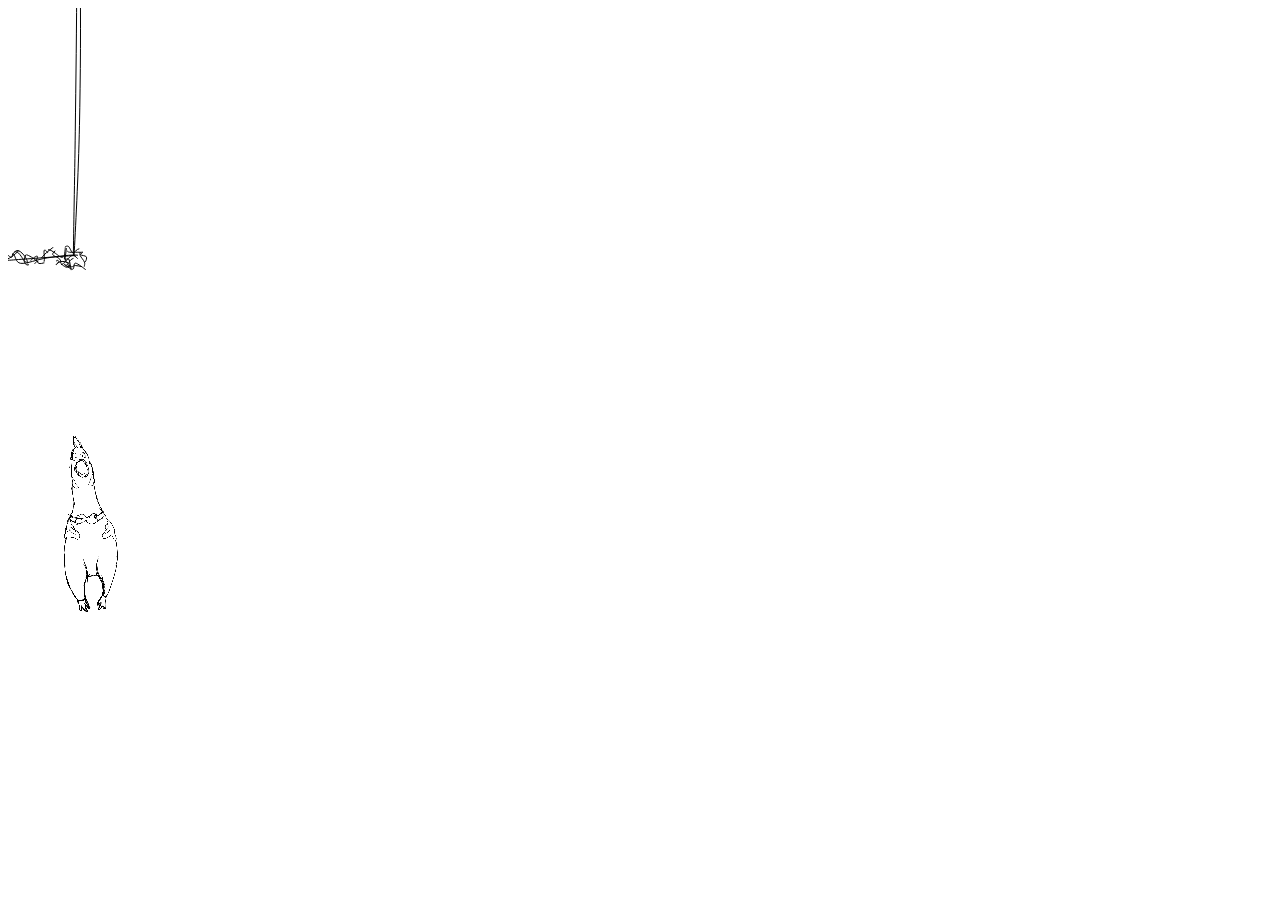
==== sketch.html @ 508a361c "Upload chickn" ====
<html>
  <head>
<!--     <script src="https://js.leapmotion.com/leap-0.6.3.js"></script> -->
    <script src="p5.js"></script>
    <script language="javascript" type="text/javascript" src="p5.scribble.js"></script>
    <script src="sketch.js"></script>
  </head>
  <body>
  </body>
</html>
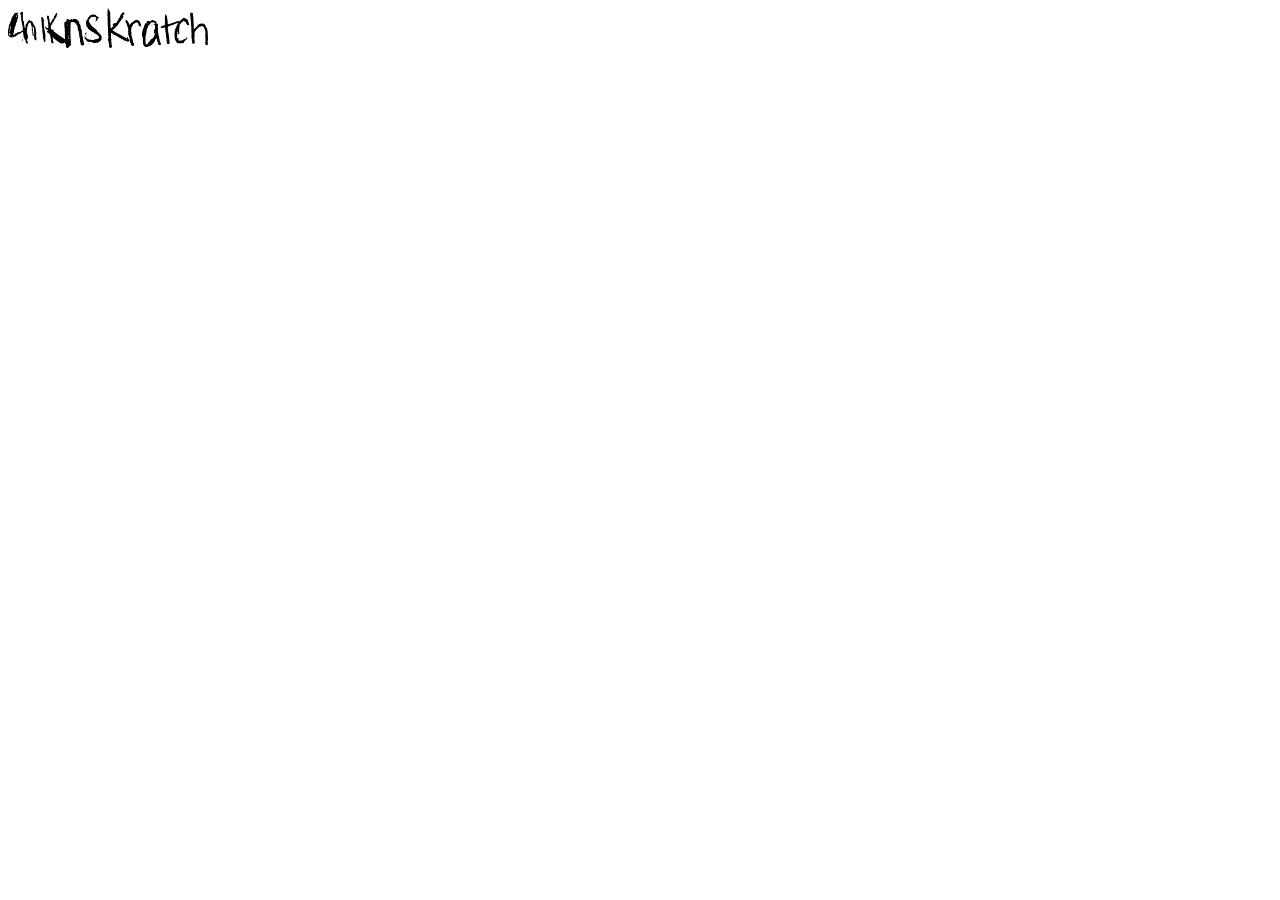
==== commit f57a8b6c: "corrected typo" ====
--- a/sketch.html
+++ b/sketch.html
@@ -1,10 +1,13 @@
 <html>
   <head>
 <!--     <script src="https://js.leapmotion.com/leap-0.6.3.js"></script> -->
-    <script src="p5.js"></script>
-    <script language="javascript" type="text/javascript" src="p5.scribble.js"></script>
-    <script src="sketch.js"></script>
+    <script src="lib/p5.js"></script>
+    <script language="javascript" type="text/javascript" src="lib/p5.scribble.js"></script>
+    <link rel="stylesheet" type="text/css" href="css/style.css">
   </head>
   <body>
-  </body>
+    <div class="assignment"><img src="png/chicknskratch.png" width="200"></div>
+    <div id="shake"><script src="sketch.js"></script></div>
+    </a>
+</body>
 </html>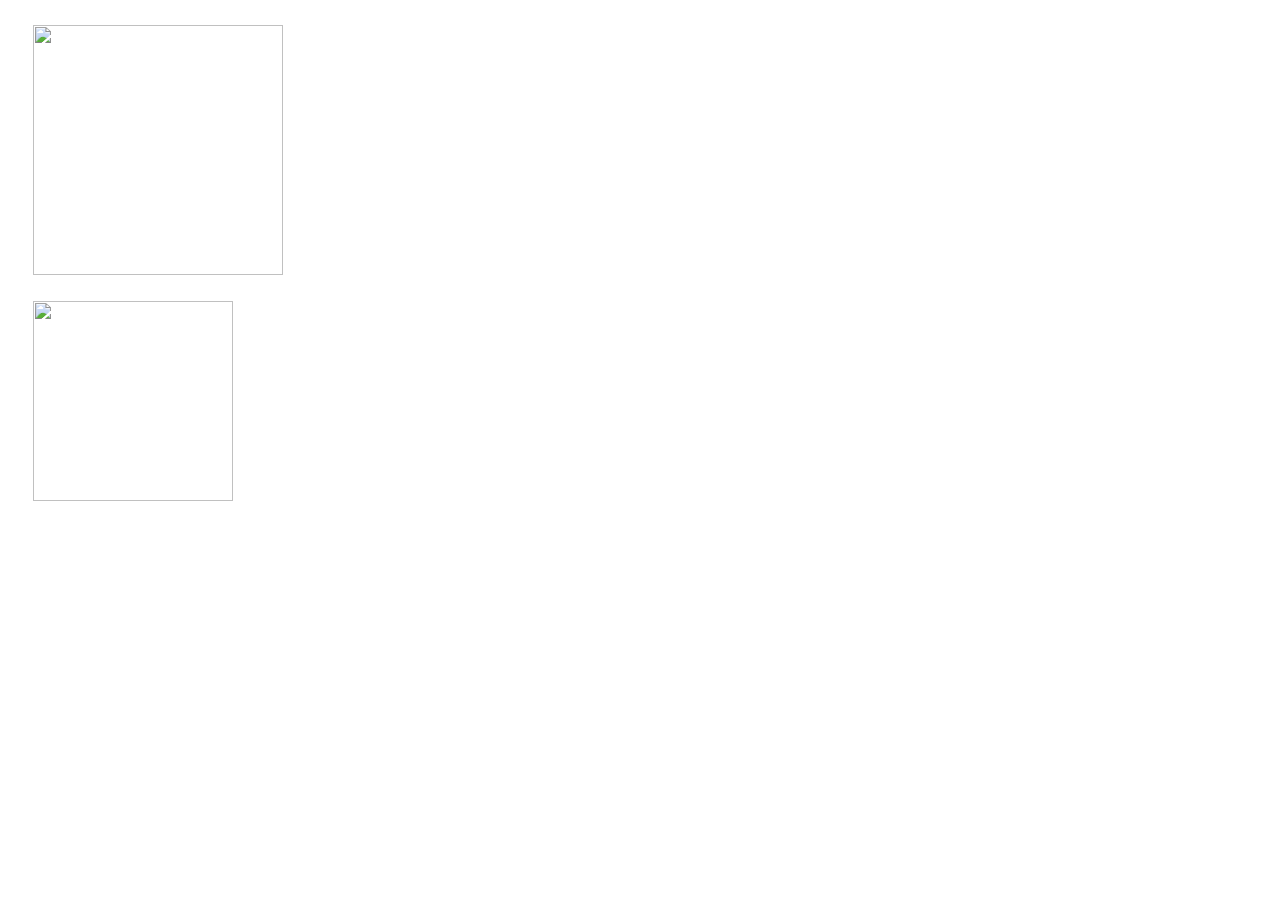
==== commit 0cc775ce: "ibid" ====
--- a/sketch.html
+++ b/sketch.html
@@ -2,11 +2,12 @@
   <head>
 <!--     <script src="https://js.leapmotion.com/leap-0.6.3.js"></script> -->
     <script src="lib/p5.js"></script>
-    <script language="javascript" type="text/javascript" src="lib/p5.scribble.js"></script>
+    <script src="lib/p5.scribble.js"></script>
     <link rel="stylesheet" type="text/css" href="css/style.css">
   </head>
   <body>
-    <div class="assignment"><img src="png/chicknskratch.png" width="200"></div>
+    <div class="assignment"><img src="png/chicknskratchsize2.png" width="250"></div>
+    <div class="assignment"><img src="png/instruction.png" width="200"></div>
     <div id="shake"><script src="sketch.js"></script></div>
     </a>
 </body>
--- a/css/style.css
+++ b/css/style.css
@@ -0,0 +1,15 @@
+* {
+	cursor: url('../png/cursor-01.png'), auto;
+}
+#shake {
+    margin: 0;
+    position: fixed;
+    top: 15%;
+    left: 30%
+/*    transform: translate(-50%, -50%);*/
+}
+.assignment {
+    position:relative;
+    margin-top:2%;
+    left:2%;
+}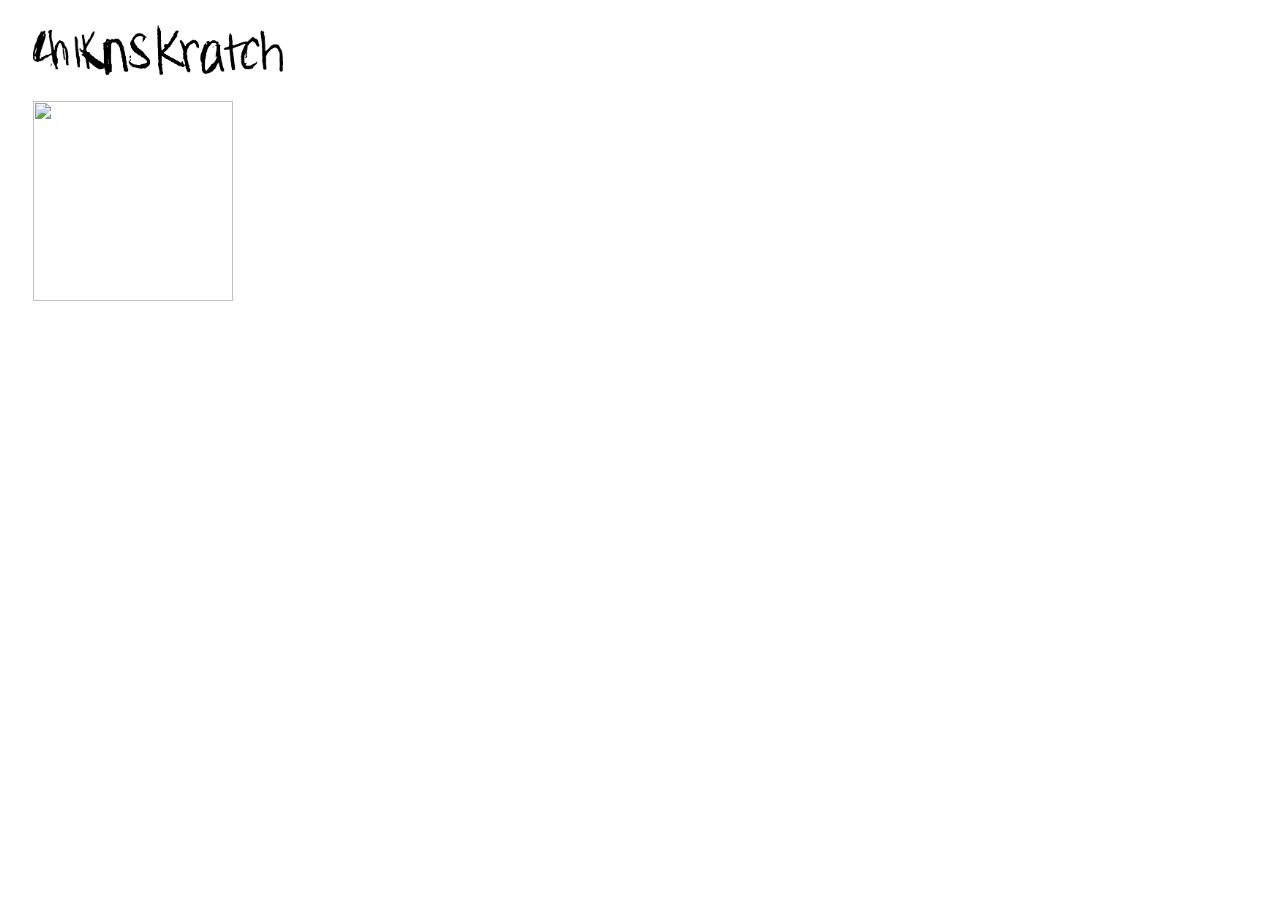
==== commit c0172999: "changed header" ====
--- a/sketch.html
+++ b/sketch.html
@@ -6,7 +6,7 @@
     <link rel="stylesheet" type="text/css" href="css/style.css">
   </head>
   <body>
-    <div class="assignment"><img src="png/chicknskratchsize2.png" width="250"></div>
+    <div class="assignment"><img src="png/chicknskratch.png" width="250"></div>
     <div class="assignment"><img src="png/instruction.png" width="200"></div>
     <div id="shake"><script src="sketch.js"></script></div>
     </a>
--- a/css/style.css
+++ b/css/style.css
@@ -4,8 +4,7 @@
 #shake {
     margin: 0;
     position: fixed;
-    top: 15%;
-    left: 30%
+    left: 2%;
 /*    transform: translate(-50%, -50%);*/
 }
 .assignment {
